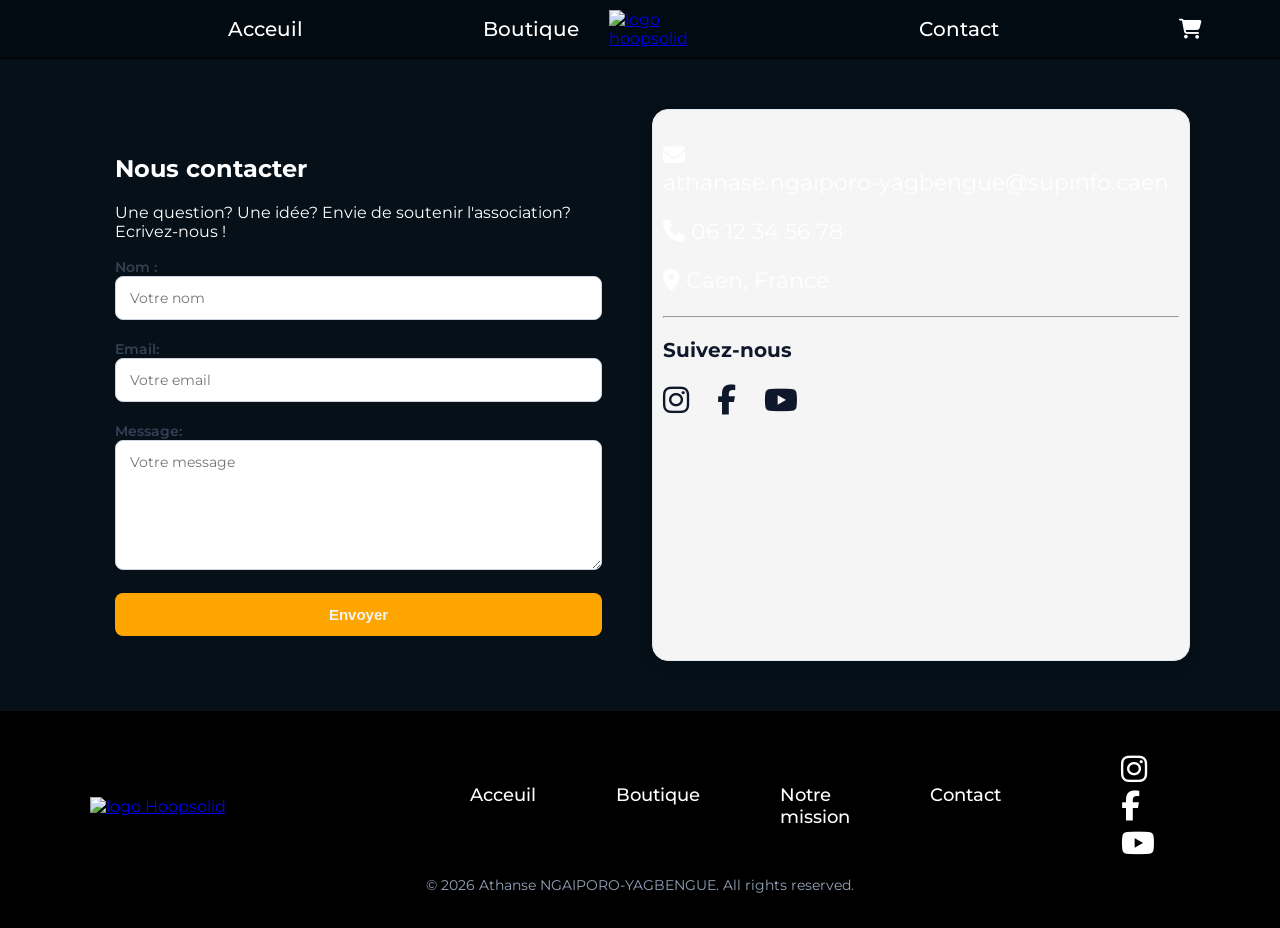
==== contact.html @ a1332472 ""Mise à jour des fichiers d'index"" ====
<!DOCTYPE html>
<html lang="fr">
<head>
    <meta charset="UTF-8">
    <meta name="viewport" content="width=device-width, initial-scale=1.0">
    <link rel="stylesheet" href="https://cdnjs.cloudflare.com/ajax/libs/font-awesome/6.7.2/css/all.min.css">
    <link rel="stylesheet" href="/css/style.css">
    <title>Contact</title>
</head>
<body>
    <header class="header">
        <nav class="navbar">
            <ul>
                <li><a href="/index.html" class="nav-link">Acceuil</a></li>
                <li><a href="/boutique.html" class="nav-link">Boutique</a></li>
                <li>
                    <a href="/index.html" class="logo">
                        <img src="/img/HoopSolid.png" alt="logo hoopsolid" class="logo">
                    </a>
                </li>
                <li><a href="/contact.html" class="nav-link">Contact</a></li>
                <li><a href="/panier.html" class="nav-link" aria-label="Voir mon panier"><i class="fa-solid fa-cart-shopping"></i></a></li>
            </ul>
        </nav>
    </header>

    <main id="contact">

        <section id="contact-section">

            <div class="menu-contact">
                <h1>Nous contacter</h1>
                    <p>
                        Une question? Une idée? Envie de soutenir l'association?<br>
                        Ecrivez-nous !
                    </p>
                <form action="https://api.web3forms.com/submit" method="post">
                    <input type="hidden" name="access_key" value="c1e1572c-571a-493c-9843-2af0d7c821be">
                    <label for="name">Nom :</label>
                    <input type="text" id="name" name="name" placeholder="Votre nom" required ><br><br>
                    <label for="email">Email:</label>
                    <input type="email" id="email" name="email" placeholder="Votre email" required><br><br>
                    <label for="message">Message:</label><br>
                    <textarea id="message" name="message" placeholder="Votre message" required></textarea><br><br>
                     
                    
                    <button type="submit" value="send" class="submit-button">
                        Envoyer
                    </button>
            </form>
            </div>

            <div id="info" class="contact-info">
                <p>
                    <i class="fa-solid fa-envelope"></i><br>
                    athanase.ngaiporo-yagbengue@supinfo.caen
                </p>

                <p>
                    <i class="fa-solid fa-phone"></i>
                    06 12 34 56 78
                </p>

                <p>
                    <i class="fa-solid fa-location-dot"></i>
                    Caen, France
                </p>

                <hr>

                <h3>Suivez-nous</h3>
                <a href="/404.html" class="contact-link" aria-label="Instagram">
                    <i class="fa-brands fa-instagram"></i>
                </a>
                <a class="contact-link" href="/404.html" aria-label="Facebook">
                    <i class="fa-brands fa-facebook-f"></i>
                </a>
                <a class="contact-link" href="/404.html" aria-label="Youtube">
                    <i class="fa-brands fa-youtube"></i>
                </a>

            </div>
        </section>
    </main>

    <footer class="footer">
        <div class="footer-top">
            <div class="footer-logo">
                <a href="#logo">
                    <img src="/img/HoopSolid.png" alt="logo Hoopsolid">
                </a>
            </div>

            <div class="footer-links">
                <a class="n-link" href="/index.html">Acceuil</a>
                <a class="n-link" href="/boutique.html">Boutique</a>
                <a class="n-link" href="#Notre mission">Notre mission</a>
                <a class="n-link" href="/contact.html">Contact</a>
            </div>

            <div class="footer-reseau">
                <a href="/404.html" class="contact-link" aria-label="Instagram">
                    <i class="fa-brands fa-instagram"></i>
                </a>
                <a class="contact-link" href="/404.html" aria-label="Facebook">
                    <i class="fa-brands fa-facebook-f"></i>
                </a>
                <a class="contact-link" href="/404.html" aria-label="Youtube">
                    <i class="fa-brands fa-youtube"></i>
                </a>
                
            </div>
        </div>

        <div class="footer-bottom">
            <p style="text-align: center;">
                &copy; 2026 Athanse NGAIPORO-YAGBENGUE. All rights reserved.
            </p>
        </div>

    </footer>
</body>
</html>
---- css/style.css ----
@import url('https://fonts.googleapis.com/css2?family=Montserrat:ital,wght@0,100..900;1,100..900&display=swap');

body {
    font-family: 'Montserrat', sans-serif;
    margin: 0;
    padding: 0;
    background-color: #061018;
    color: white;
}

.header{
    background-color: #020b12;
    color: white;
    display: flex;
    align-items: center;
    justify-content: center;
    padding: 10px 15px;
    border-bottom: 1px solid black;
}

.navbar ul{
    display: flex;
    align-items: center;
    justify-content: center;
    flex-wrap: wrap;
    list-style: none;
    gap: 10px;
    margin: 0;
    padding: 0;
}

.navbar li{
    display: flex;
    align-items: center;
}

.logo{
    flex: 0 0 auto;
}

.logo img{
    width: 80px;
    height: auto;
    display: block;
}

.nav-link{
    color: white; 
    text-decoration: none;
    font-size: 18px;
    white-space: nowrap;
    font-weight: 500;
    transition: color 0.3 ease;
    margin-left: 150px;
}

.nav-link:hover{
    color: red;
}

.hero_section{
    background-image: url(/img/Cinéma.png);
    background-position: center;
    background-repeat: no-repeat;
    background-size: cover; 
    display: flex;
    flex-direction: column;
    min-height: 600px;
    justify-content: center;
    align-items: flex-start;
    padding: 30px 20px;
}

.hero_section h1{
    padding-top: 30px;
    font-size: 70px;
    color: white;
    font-weight: 600;
}

.hero_section h1 span{
    color: red;
}

.hero_section p{
    color: white;
    font-weight: 200;
    font-size: 30px;
}

.hero_section a{
    color: white;
    text-decoration: none;

    border: none;
    border-radius: 18px;
    font-size: 18px;
    font-weight: 600;
    cursor: pointer;
    padding: 10px 10px 10px;
}


.btn-hero:hover{
    background-color: orangered;
}

.footer{
    padding: 40px 7% 20px;
    margin-top: 30px;
    background-color: black;
}

.footer-top{
    display: flex;
    align-items: center;
    justify-content: center;
}

.footer-logo img{
    width: 180px;
    height: auto;
    display: flex;
    margin-right: 150px;
}

.n-link{
    color: white; 
    text-decoration: none;
    font-size: 18px;
    font-weight: 500;
    margin-left: 50px;
    transition: color 0.3 ease;

}

.n-link:hover{
    color: orange;
}

.footer-links{
    display: flex;
    gap: 30px;
}

.footer-reseau{
    margin-left: 120px;
}

.footer-reseau a{
    color: white;
}

.footer-bottom{
    color: #94a3b8;
    font-size: 14px;
}



/* ===== Rechercher===== */

.search-form{
    display: flex;
    width: 40%;
    gap: 10px;
}

.search-form input[type="text"]{
    flex: 1;
    padding: 10px;
    margin-left: 30px;
    border: none;
    border-radius: 4px 0 0 4px;
    font-size: 16px;
}

search-form button[type="submit"]{
    margin-left: 20px;
    padding: 10px 20px;
    color: white;
    border: none;
    border-radius:4px;
    cursor: pointer;
}

.grille-produits{
    display: grid;
    max-width: 1200px;
    grid-template-columns:1fr;
    margin: 0 auto;
    gap: 20px;
}


/* ===== Films tendances ===== */

.tendance{
    margin-bottom: 40px;
    padding: 20px;
}    

.films_tendances {
    display: grid;
    grid-template-columns: 1fr 1fr 1fr;
    width: 100%;
    justify-items: center;
}    

.carte-film{
    color: black;
    border: 1px solid black;
    border-radius: 10px;
    padding: 15px;
    background-color: whitesmoke;
    display: flex;
    flex-direction: column;
    justify-content: center;
    max-width: 400px;
}

.carte-film img{
    width: 100%;
    height: auto;
    border-radius: 8px;
}

.carte-film a{
    display: inline-block;
    background-color: #0f172a;
    color: whitesmoke;
    text-decoration: none;
    border-radius: 5px;
    padding: 10px 20px;
}

.carte-film a:hover{
    background-color: orangered;
}

#liste-2026 {
    display: grid;
    grid-template-columns: 1fr 1fr 1fr 1fr 1fr ;
    gap: 10px;
}

#liste-2026 p {
    margin: 0;
}

#liste-2026 article , .films_tendances article {
    display: flex;
    flex-direction: column;
    justify-items: center;
    text-align: center;
}

#liste-2026 article a, .films_tendances article a {
    margin-top: auto;
    text-align: center;
}


#charger_plus {
    align-self: center;
    width: fit-content;
    margin: 20px;
}


/* page produit */
.detail-produit{
    width: 100%;
    max-width: 1200px;
    margin: 60px auto;

    display: grid;
    grid-template-columns: 1fr 1fr;
    gap: 30px;
}

.img-produit img{
    width: 100%;
    height: auto;

    border-radius: 10px;
}

.produit-info h1{
    font-size: 30px;
    margin-top: 0;
}

.description-produit{
    color: grey;
    line-height: 1.7;
}


/* Contact */
#contact-section{
    width: 86%;
    max-width: 1400px;
    display: grid;
    grid-template-columns: 1fr 1fr;
    gap: 25px;
    margin: 50px auto;
}

.menu-contact{
    padding: 25px;
}

.menu-contact h2{
    margin-top: 0px;

    margin-bottom: 20px;
    font-size: 40px;

    color:black;
}

#contact label{
    font-size: 14px;
    font-weight: 600;

    color: #334155;
    margin-bottom: 7px;
}

#contact label{
    font-size: 14px;
    font-weight: 600;

    color: #334155;
    margin-bottom: 7px;
}

#contact input, #contact textarea{
    width: 100%;
    padding: 12px 14px;

    border: 1px solid #cbd5e1;
    border-radius: 8px;

    background-color: white;
    font-family: inherit;
    font-size: 14px;

    box-sizing: border-box;
}

#contact textarea{
    min-height: 130px;
    resize: vertical;
}

input, textarea{
    width: 100%;
}

.submit-button{
    background-color: orange;
    color: whitesmoke;
    border: none;
    padding: 13px 20px;
    width: 100%;

    border-radius: 8px;
    cursor: pointer;
    font-weight: 600;
    font-size: 15px;

    transition: 0.3 ease;
}

.submit-button:hover{
    background-color: orangered;
    transform: translateY(-2px);
}

.contact-info{
    background-color: whitesmoke;
    padding: 10px;
    border-radius: 16px;
    border: 1px solid #e2e8f0;
    box-shadow: 0 6px 20px rgba(15, 23, 42, 0.06);
}

.contact-info p{
    font-size: 36px;
}

.contact-info h3{
    margin-top: 20px;
    font-size: 20px;

    color: #0f172a;
}

.contact-link{
    margin-right:20px;
    text-decoration: none;
    font-size: 30px;
    color: #0f172a;
}

.contact-link:hover{
    background-color: orange;
}    


a:focus-visible,
button:focus-visible,
input:focus-visible,
textarea:focus-visible {
    outline: 3px solid #b45309;
    outline-offset: 3px;
}

.visually-hidden {
    position: absolute;
    width: 1px;
    height: 1px;
    padding: 0;
    margin: -1px;
    overflow: hidden;
    clip: rect(0, 0, 0, 0);
    white-space: nowrap;
    border: 0;
}



@media (min-widht:768px) {
    /* ===== Navigation ===== */
    .navbar ul{

        gap: 20px;

    }    

    .nav-link{
        font-size: 16px;
    }    

    .logo img{
        width: 100px;
    }    

    /* ===== Acceuil - Hero ===== */

    .hero_section{
       min-height: 500px; 
        padding: 40px;
    }    

    .hero_section h1{
        font-size: 50px;
    }    

    .hero_section p{
        font-size: 24px;
    }    

    /* ===== Produits ===== */

    .grille-produits{
        grid-template-columns: repeat(2, 1fr);
    }    

    /* ===== Catégories ===== */
    .grille-categories{
        grid-template-columns: repeat(3, 1fr);
    }    

    /* ===== Pages produit ===== */
    .detail-produit{
        grid-template-columns: 1fr 1fr;
    }    

    /* ===== Contact ===== */

    #contact-section{
        grid-template-columns: 1fr 1fr;
    }    

    .contact-info p{
        font-size: 22px;
    }    

    table{
        font-size: 16px;
    }    

    /* ===== Panier ===== */

    .panier-bouton{
        width: auto;
    }    

    /* Footer */

    .footer-logo img{
        width: 130px;
        margin-right: 40px;
    }    

    .footer-links{
        gap: 15px;
    }    

    .n-link{
        margin-left: 10px;
        font-size: 15px;
    }    
    
    .footer-reseau{
        margin-left: 40px;
    }    
}    



@media (min-width: 1024px) {

     /* ===== Navigation ===== */
    .navbar ul{

        gap: 30px;

    }

    .nav-link{
        font-size: 20px;
    }

    .logo img{
        width: 130px;
    }

    .hero_section{
       min-height: 650px;
        padding: 80px 60px;
    }

    .hero_section h1{
        font-size: 74px;
    }

    .hero_section p{
        font-size: 28px;
    }

    /* ===== Produits ===== */

    .grille-produits{
        grid-template-columns: repeat(3, 1fr);
    }

    /* ===== Catégories ===== */
    .grille-categories{
        grid-template-columns: repeat(4, 1fr);
    }

    /* ===== Contact ===== */

    .contact-info p{
        font-size: 22px;
    }

    table{
        font-size: 16px;
    }

    .footer-top{
        justify-content: space-around;
    }
    
    .footer-logo img{
        flex: 0 0 150px;
    }
}
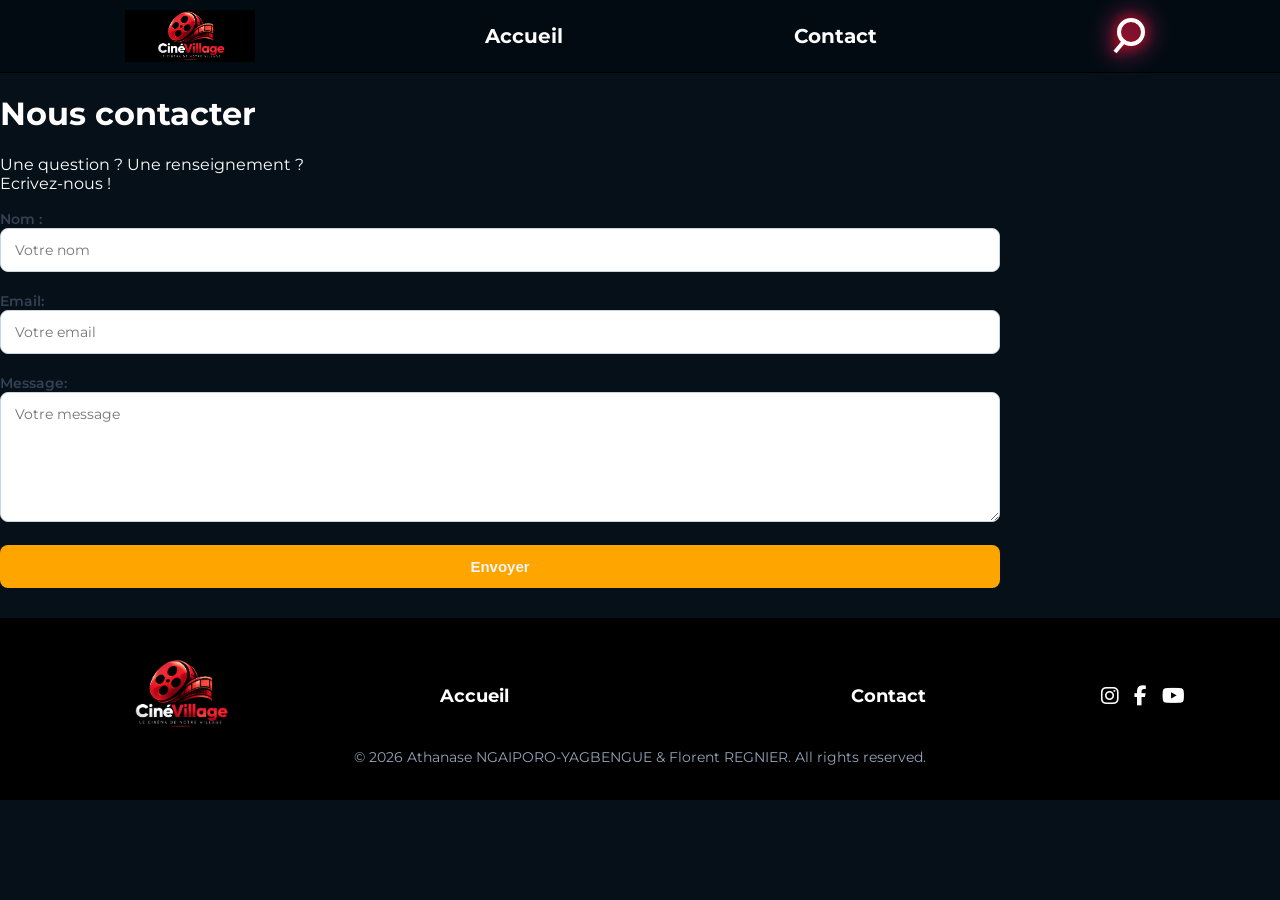
==== commit c30ea2e7: "Création d'une page contact" ====
--- a/contact.html
+++ b/contact.html
@@ -9,29 +9,27 @@
 </head>
 <body>
     <header class="header">
-        <nav class="navbar">
-            <ul>
-                <li><a href="/index.html" class="nav-link">Acceuil</a></li>
-                <li><a href="/boutique.html" class="nav-link">Boutique</a></li>
-                <li>
-                    <a href="/index.html" class="logo">
-                        <img src="/img/HoopSolid.png" alt="logo hoopsolid" class="logo">
-                    </a>
-                </li>
-                <li><a href="/contact.html" class="nav-link">Contact</a></li>
-                <li><a href="/panier.html" class="nav-link" aria-label="Voir mon panier"><i class="fa-solid fa-cart-shopping"></i></a></li>
-            </ul>
-        </nav>
+        <a href="/index.html" class="logo">
+            <img src="/img/Logo cinéma.png" alt="logo hoopsolid" class="logo">
+        </a>                </li>
+        <a href="/index.html" class="nav-link">Accueil</a>
+        <a href="/contact.html" class="nav-link">Contact</a>
+        <a href="./search.html" id="icone_recherche">
+            <svg width="48" height="48" viewBox="0 0 24 24" fill="none"
+            style="filter: drop-shadow(0 0 6px #ff0000) drop-shadow(0 0 12px #ff2e88);">
+            <circle cx="12" cy="11" r="6" stroke="#fff" stroke-width="2"/>
+            <line x1="9" y1="15" x2="4" y2="21" stroke="#fff" stroke-width="2"/>
+            </svg>
+        </a>
     </header>
 
     <main id="contact">
 
-        <section id="contact-section">
 
             <div class="menu-contact">
                 <h1>Nous contacter</h1>
                     <p>
-                        Une question? Une idée? Envie de soutenir l'association?<br>
+                        Une question ? Une renseignement ?<br>
                         Ecrivez-nous !
                     </p>
                 <form action="https://api.web3forms.com/submit" method="post">
@@ -48,64 +46,30 @@
                         Envoyer
                     </button>
             </form>
-            </div>
 
-            <div id="info" class="contact-info">
-                <p>
-                    <i class="fa-solid fa-envelope"></i><br>
-                    athanase.ngaiporo-yagbengue@supinfo.caen
-                </p>
-
-                <p>
-                    <i class="fa-solid fa-phone"></i>
-                    06 12 34 56 78
-                </p>
-
-                <p>
-                    <i class="fa-solid fa-location-dot"></i>
-                    Caen, France
-                </p>
-
-                <hr>
-
-                <h3>Suivez-nous</h3>
-                <a href="/404.html" class="contact-link" aria-label="Instagram">
-                    <i class="fa-brands fa-instagram"></i>
-                </a>
-                <a class="contact-link" href="/404.html" aria-label="Facebook">
-                    <i class="fa-brands fa-facebook-f"></i>
-                </a>
-                <a class="contact-link" href="/404.html" aria-label="Youtube">
-                    <i class="fa-brands fa-youtube"></i>
-                </a>
-
-            </div>
-        </section>
     </main>
 
     <footer class="footer">
         <div class="footer-top">
             <div class="footer-logo">
                 <a href="#logo">
-                    <img src="/img/HoopSolid.png" alt="logo Hoopsolid">
+                    <img src="/img/Logo cinéma.png" alt="logo Cinéma">
                 </a>
             </div>
 
             <div class="footer-links">
-                <a class="n-link" href="/index.html">Acceuil</a>
-                <a class="n-link" href="/boutique.html">Boutique</a>
-                <a class="n-link" href="#Notre mission">Notre mission</a>
+                <a class="n-link" href="/index.html">Accueil</a>
                 <a class="n-link" href="/contact.html">Contact</a>
             </div>
 
             <div class="footer-reseau">
-                <a href="/404.html" class="contact-link" aria-label="Instagram">
+                <a href="./index.html" class="reseau_lien" aria-label="Instagram">
                     <i class="fa-brands fa-instagram"></i>
                 </a>
-                <a class="contact-link" href="/404.html" aria-label="Facebook">
+                <a class="reseau_lien" href="./index.html" aria-label="Facebook">
                     <i class="fa-brands fa-facebook-f"></i>
                 </a>
-                <a class="contact-link" href="/404.html" aria-label="Youtube">
+                <a class="reseau_lien" href="./index.html" aria-label="Youtube">
                     <i class="fa-brands fa-youtube"></i>
                 </a>
                 
@@ -114,10 +78,11 @@
 
         <div class="footer-bottom">
             <p style="text-align: center;">
-                &copy; 2026 Athanse NGAIPORO-YAGBENGUE. All rights reserved.
+                &copy; 2026 Athanase NGAIPORO-YAGBENGUE & Florent REGNIER. All rights reserved.
             </p>
         </div>
 
     </footer>
+    <script type="module" src="./javascript/index.js"></script>
 </body>
 </html>
--- a/css/style.css
+++ b/css/style.css
@@ -10,29 +10,15 @@
 
 .header{
     background-color: #020b12;
-    color: white;
-    display: flex;
-    align-items: center;
-    justify-content: center;
-    padding: 10px 15px;
     border-bottom: 1px solid black;
-}
-
-.navbar ul{
-    display: flex;
-    align-items: center;
-    justify-content: center;
-    flex-wrap: wrap;
-    list-style: none;
-    gap: 10px;
-    margin: 0;
-    padding: 0;
-}
-
-.navbar li{
-    display: flex;
-    align-items: center;
-}
+    color: white;
+    display: flex;
+    padding: 10px;
+    align-content: center;
+    justify-content: space-around;
+}
+
+
 
 .logo{
     flex: 0 0 auto;
@@ -45,13 +31,11 @@
 }
 
 .nav-link{
+    align-self: center;
     color: white; 
     text-decoration: none;
     font-size: 18px;
-    white-space: nowrap;
-    font-weight: 500;
-    transition: color 0.3 ease;
-    margin-left: 150px;
+    font-weight: bold;
 }
 
 .nav-link:hover{
@@ -112,26 +96,22 @@
 }
 
 .footer-top{
-    display: flex;
+    display: grid;
+    grid-template-columns: auto 1fr auto;
     align-items: center;
-    justify-content: center;
+    justify-content: space-between;
 }
 
 .footer-logo img{
     width: 180px;
     height: auto;
-    display: flex;
-    margin-right: 150px;
 }
 
 .n-link{
     color: white; 
     text-decoration: none;
     font-size: 18px;
-    font-weight: 500;
-    margin-left: 50px;
-    transition: color 0.3 ease;
-
+    font-weight: bold;
 }
 
 .n-link:hover{
@@ -140,16 +120,17 @@
 
 .footer-links{
     display: flex;
-    gap: 30px;
-}
-
-.footer-reseau{
-    margin-left: 120px;
-}
+    justify-content: space-around;
+}
+
 
 .footer-reseau a{
     color: white;
-}
+    font-size: 20px;
+    margin: 5px;
+    text-decoration: none;
+}
+
 
 .footer-bottom{
     color: #94a3b8;
@@ -260,11 +241,16 @@
     text-align: center;
 }
 
+.plusDeFilms2026 {
+    display: flex;
+    flex-direction: column;
+    justify-content: center;
+}
 
 #charger_plus {
     align-self: center;
     width: fit-content;
-    margin: 20px;
+    margin: 20px auto;
 }
 
 
@@ -298,40 +284,18 @@
 
 
 /* Contact */
-#contact-section{
-    width: 86%;
-    max-width: 1400px;
-    display: grid;
-    grid-template-columns: 1fr 1fr;
-    gap: 25px;
-    margin: 50px auto;
-}
 
 .menu-contact{
-    padding: 25px;
-}
-
-.menu-contact h2{
-    margin-top: 0px;
-
-    margin-bottom: 20px;
-    font-size: 40px;
-
-    color:black;
+    max-width: 1000px;
+}
+
+#contact {
+    justify-items: center;
 }
 
 #contact label{
     font-size: 14px;
     font-weight: 600;
-
-    color: #334155;
-    margin-bottom: 7px;
-}
-
-#contact label{
-    font-size: 14px;
-    font-weight: 600;
-
     color: #334155;
     margin-bottom: 7px;
 }
@@ -377,25 +341,6 @@
 .submit-button:hover{
     background-color: orangered;
     transform: translateY(-2px);
-}
-
-.contact-info{
-    background-color: whitesmoke;
-    padding: 10px;
-    border-radius: 16px;
-    border: 1px solid #e2e8f0;
-    box-shadow: 0 6px 20px rgba(15, 23, 42, 0.06);
-}
-
-.contact-info p{
-    font-size: 36px;
-}
-
-.contact-info h3{
-    margin-top: 20px;
-    font-size: 20px;
-
-    color: #0f172a;
 }
 
 .contact-link{
@@ -481,14 +426,6 @@
 
     /* ===== Contact ===== */
 
-    #contact-section{
-        grid-template-columns: 1fr 1fr;
-    }    
-
-    .contact-info p{
-        font-size: 22px;
-    }    
-
     table{
         font-size: 16px;
     }    
@@ -503,7 +440,6 @@
 
     .footer-logo img{
         width: 130px;
-        margin-right: 40px;
     }    
 
     .footer-links{
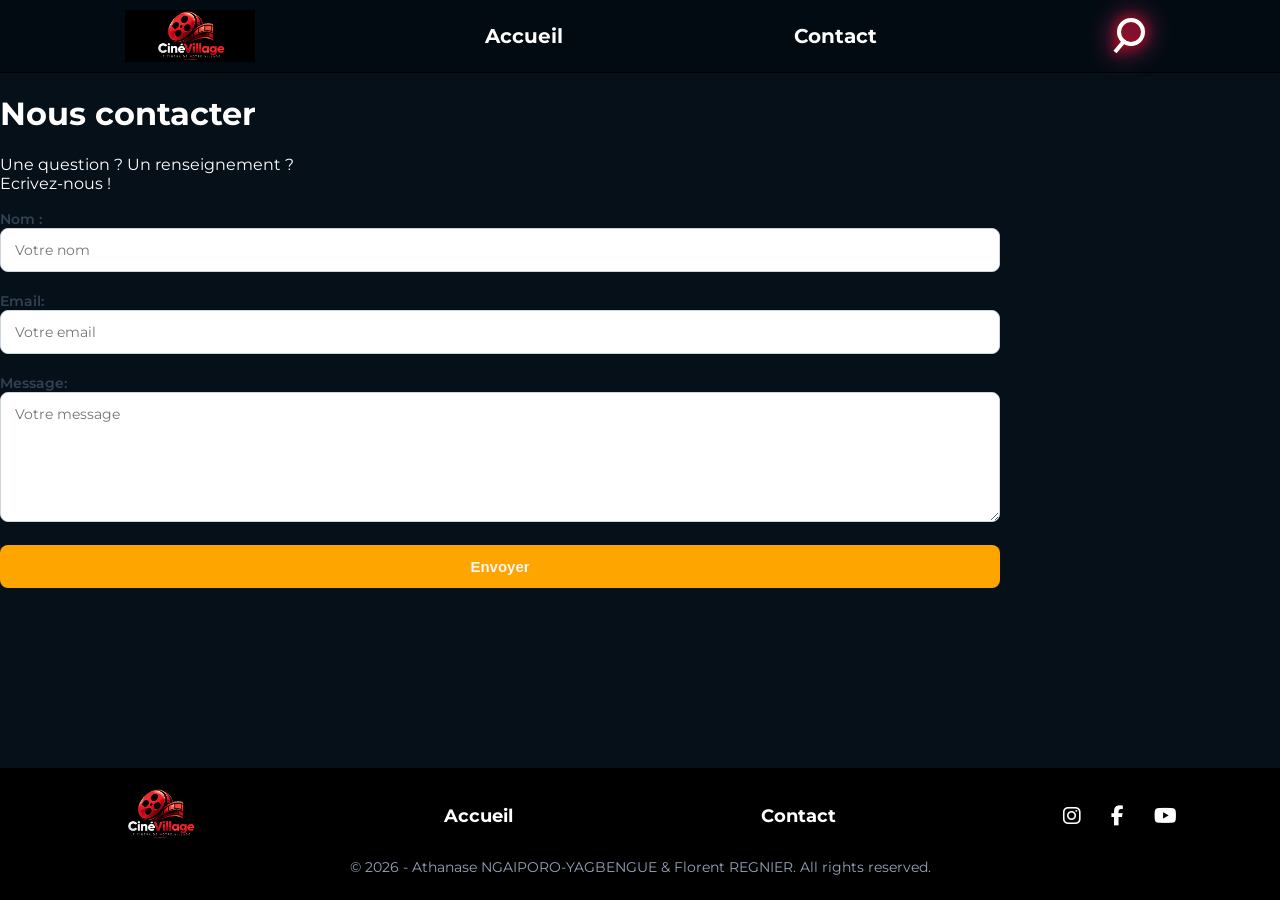
==== commit 0a55b963: "modifications de forme, passage des header et footer en script js" ====
--- a/contact.html
+++ b/contact.html
@@ -7,29 +7,18 @@
     <link rel="stylesheet" href="/css/style.css">
     <title>Contact</title>
 </head>
+
 <body>
-    <header class="header">
-        <a href="/index.html" class="logo">
-            <img src="/img/Logo cinéma.png" alt="logo hoopsolid" class="logo">
-        </a>                </li>
-        <a href="/index.html" class="nav-link">Accueil</a>
-        <a href="/contact.html" class="nav-link">Contact</a>
-        <a href="./search.html" id="icone_recherche">
-            <svg width="48" height="48" viewBox="0 0 24 24" fill="none"
-            style="filter: drop-shadow(0 0 6px #ff0000) drop-shadow(0 0 12px #ff2e88);">
-            <circle cx="12" cy="11" r="6" stroke="#fff" stroke-width="2"/>
-            <line x1="9" y1="15" x2="4" y2="21" stroke="#fff" stroke-width="2"/>
-            </svg>
-        </a>
-    </header>
+
+    <!-- Le header et le footer sont intégrés par un script javascript -->
+    <header></header>
 
     <main id="contact">
-
 
             <div class="menu-contact">
                 <h1>Nous contacter</h1>
                     <p>
-                        Une question ? Une renseignement ?<br>
+                        Une question ? Un renseignement ?<br>
                         Ecrivez-nous !
                     </p>
                 <form action="https://api.web3forms.com/submit" method="post">
@@ -41,7 +30,6 @@
                     <label for="message">Message:</label><br>
                     <textarea id="message" name="message" placeholder="Votre message" required></textarea><br><br>
                      
-                    
                     <button type="submit" value="send" class="submit-button">
                         Envoyer
                     </button>
@@ -49,40 +37,10 @@
 
     </main>
 
-    <footer class="footer">
-        <div class="footer-top">
-            <div class="footer-logo">
-                <a href="#logo">
-                    <img src="/img/Logo cinéma.png" alt="logo Cinéma">
-                </a>
-            </div>
+    <footer></footer>
 
-            <div class="footer-links">
-                <a class="n-link" href="/index.html">Accueil</a>
-                <a class="n-link" href="/contact.html">Contact</a>
-            </div>
-
-            <div class="footer-reseau">
-                <a href="./index.html" class="reseau_lien" aria-label="Instagram">
-                    <i class="fa-brands fa-instagram"></i>
-                </a>
-                <a class="reseau_lien" href="./index.html" aria-label="Facebook">
-                    <i class="fa-brands fa-facebook-f"></i>
-                </a>
-                <a class="reseau_lien" href="./index.html" aria-label="Youtube">
-                    <i class="fa-brands fa-youtube"></i>
-                </a>
-                
-            </div>
-        </div>
-
-        <div class="footer-bottom">
-            <p style="text-align: center;">
-                &copy; 2026 Athanase NGAIPORO-YAGBENGUE & Florent REGNIER. All rights reserved.
-            </p>
-        </div>
-
-    </footer>
     <script type="module" src="./javascript/index.js"></script>
+    <script src="./javascript/component.js"></script>
+    
 </body>
 </html>
--- a/css/style.css
+++ b/css/style.css
@@ -1,6 +1,8 @@
 @import url('https://fonts.googleapis.com/css2?family=Montserrat:ital,wght@0,100..900;1,100..900&display=swap');
 
 body {
+    display: flex;
+    flex-direction: column;
     font-family: 'Montserrat', sans-serif;
     margin: 0;
     padding: 0;
@@ -8,6 +10,10 @@
     color: white;
 }
 
+html, body {
+    height: 100%;
+}
+
 .header{
     background-color: #020b12;
     border-bottom: 1px solid black;
@@ -16,12 +22,6 @@
     padding: 10px;
     align-content: center;
     justify-content: space-around;
-}
-
-
-
-.logo{
-    flex: 0 0 auto;
 }
 
 .logo img{
@@ -89,40 +89,52 @@
     background-color: orangered;
 }
 
-.footer{
-    padding: 40px 7% 20px;
-    margin-top: 30px;
+
+footer{
+    display: grid;
+    grid-template: 1fr 1fr / 0.5fr 1fr 0.5fr;
     background-color: black;
-}
-
-.footer-top{
-    display: grid;
-    grid-template-columns: auto 1fr auto;
+    padding-top: 20px;
+    margin-top: auto;
+}
+
+.footer-logo img{
+    width: 130px;
+    height: auto;
+}
+
+.footer-logo {
+    display: flex;
     align-items: center;
-    justify-content: space-between;
-}
-
-.footer-logo img{
-    width: 180px;
-    height: auto;
-}
-
-.n-link{
+}
+
+.page-link{
     color: white; 
     text-decoration: none;
     font-size: 18px;
     font-weight: bold;
 }
 
-.n-link:hover{
+.page-link:hover{
     color: orange;
 }
 
 .footer-links{
     display: flex;
+    align-items: center;
     justify-content: space-around;
 }
 
+.footer-reseau {
+    display: flex;
+    justify-content: flex-end;
+    align-items: center;
+    gap: 20px;
+}
+
+.footer-reseau, .footer-logo {
+    justify-content: center;
+}
 
 .footer-reseau a{
     color: white;
@@ -133,16 +145,19 @@
 
 
 .footer-bottom{
+    grid-column: 1/4;
+    text-align: center;
     color: #94a3b8;
     font-size: 14px;
 }
 
 
 
-/* ===== Rechercher===== */
+/* ===== Rechercher ===== */
 
 .search-form{
     display: flex;
+    justify-items: center;
     width: 40%;
     gap: 10px;
 }
@@ -165,7 +180,14 @@
     cursor: pointer;
 }
 
-.grille-produits{
+.recherche_section {
+    display: flex;
+    flex-direction: column;
+    justify-content: center;
+    align-items: center;
+}
+
+#search-results{
     display: grid;
     max-width: 1200px;
     grid-template-columns:1fr;
@@ -173,13 +195,36 @@
     gap: 20px;
 }
 
+#search-results h3 {
+    text-align: center;
+}
+
+
+#search-results a {
+    display: flex;
+    flex-direction: column;
+    justify-content: center;
+    text-align: center;
+    border: #cbd5e1 2px solid;
+    padding: 5px;
+    background-color: #0f172a;
+    color: whitesmoke;
+    text-decoration: none;
+    border-radius: 5px;
+    padding: 10px;
+}
+
+#search-results a:hover{
+    background-color: orangered;
+}
+
 
 /* ===== Films tendances ===== */
 
 .tendance{
     margin-bottom: 40px;
     padding: 20px;
-}    
+} 
 
 .films_tendances {
     display: grid;
@@ -254,8 +299,8 @@
 }
 
 
-/* page produit */
-.detail-produit{
+/* page movie */
+.detail-film{
     width: 100%;
     max-width: 1200px;
     margin: 60px auto;
@@ -265,21 +310,16 @@
     gap: 30px;
 }
 
-.img-produit img{
+.img-film img{
     width: 100%;
     height: auto;
 
     border-radius: 10px;
 }
 
-.produit-info h1{
+.film-info h1{
     font-size: 30px;
     margin-top: 0;
-}
-
-.description-produit{
-    color: grey;
-    line-height: 1.7;
 }
 
 
@@ -380,9 +420,7 @@
 @media (min-widht:768px) {
     /* ===== Navigation ===== */
     .navbar ul{
-
         gap: 20px;
-
     }    
 
     .nav-link{
@@ -408,19 +446,11 @@
         font-size: 24px;
     }    
 
-    /* ===== Produits ===== */
-
-    .grille-produits{
+    #search-results{
         grid-template-columns: repeat(2, 1fr);
     }    
 
-    /* ===== Catégories ===== */
-    .grille-categories{
-        grid-template-columns: repeat(3, 1fr);
-    }    
-
-    /* ===== Pages produit ===== */
-    .detail-produit{
+    .detail-film{
         grid-template-columns: 1fr 1fr;
     }    
 
@@ -430,23 +460,12 @@
         font-size: 16px;
     }    
 
-    /* ===== Panier ===== */
-
-    .panier-bouton{
-        width: auto;
-    }    
-
     /* Footer */
-
-    .footer-logo img{
-        width: 130px;
-    }    
-
     .footer-links{
         gap: 15px;
     }    
 
-    .n-link{
+    .page-link{
         margin-left: 10px;
         font-size: 15px;
     }    
@@ -462,9 +481,7 @@
 
      /* ===== Navigation ===== */
     .navbar ul{
-
         gap: 30px;
-
     }
 
     .nav-link{
@@ -488,15 +505,10 @@
         font-size: 28px;
     }
 
-    /* ===== Produits ===== */
-
-    .grille-produits{
+    /* ===== Search ===== */
+
+    #search-results{
         grid-template-columns: repeat(3, 1fr);
-    }
-
-    /* ===== Catégories ===== */
-    .grille-categories{
-        grid-template-columns: repeat(4, 1fr);
     }
 
     /* ===== Contact ===== */
@@ -509,10 +521,6 @@
         font-size: 16px;
     }
 
-    .footer-top{
-        justify-content: space-around;
-    }
-    
     .footer-logo img{
         flex: 0 0 150px;
     }
